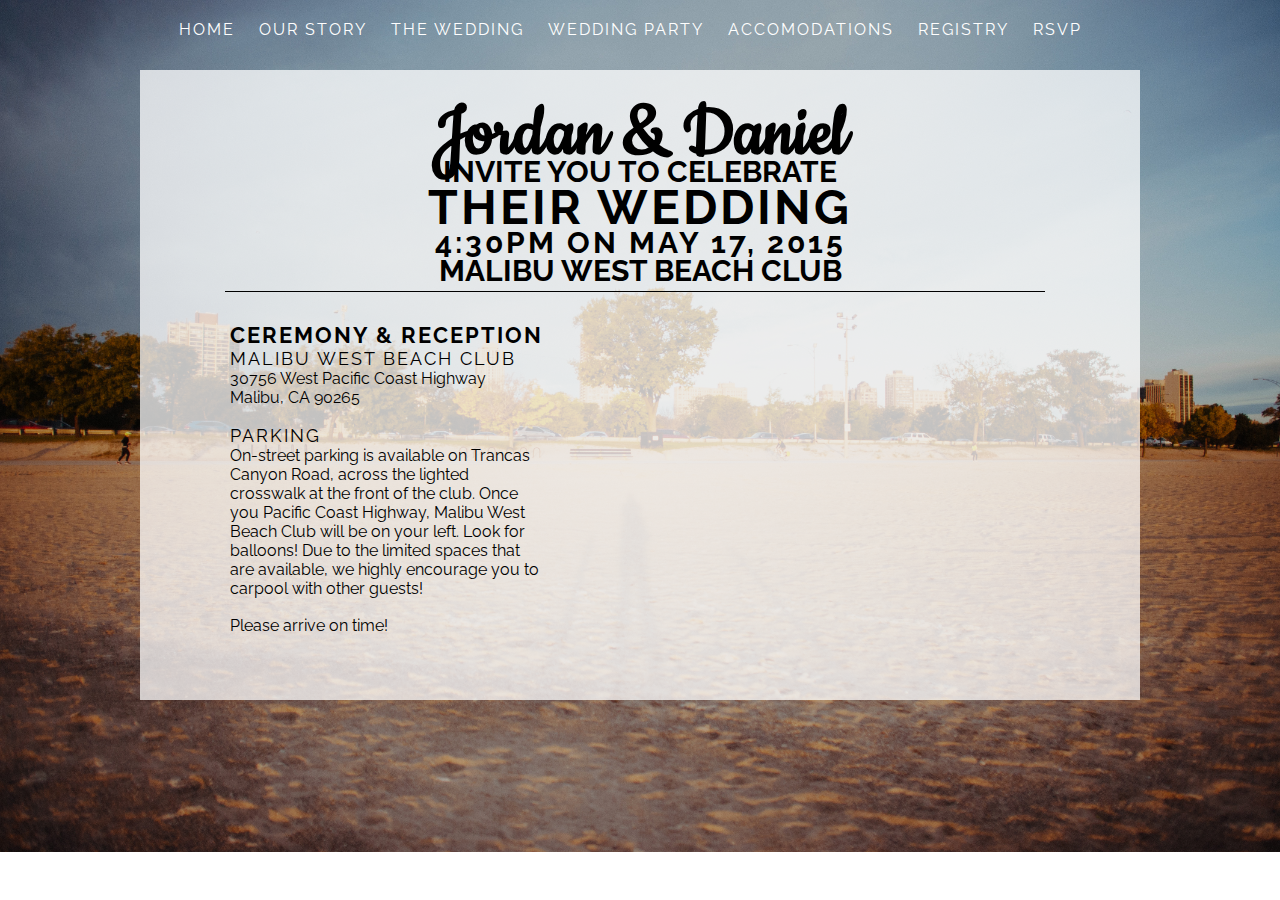
==== location.html @ b2fd9dd1 "Initial commiyt" ====
<!DOCTYPE html>
<html>
<head>
	<link rel="stylesheet" href="style.css">
	<link href='http://fonts.googleapis.com/css?family=Questrial:400|Raleway:400|Source+Sans+Pro:400|Cookie:400|PT+Sans:400' rel='stylesheet' type='text/css'>
	<title>Jordan & Daniel's Wedding</title>
</head>
<body>
	<div id="header">
		<ul class="navigation">
			<li><a href="index.html">HOME</a></li>
			<li><a href="ourstory.html">OUR STORY</a></li>
			<li><a href="location.html">THE WEDDING</a></li>
			<li><a href="#">WEDDING PARTY</a></li>
			<li><a href="travelinfo.html">ACCOMODATIONS</a></li>
			<li><a href="#">REGISTRY</a></li>
			<li><a href="#">RSVP</a></li>
		</ul>
	</div>


	<div id="content">
		<h1>Jordan & Daniel</h1>
		<h2>INVITE YOU TO CELEBRATE</h2>
		<h3>THEIR WEDDING</h3>
		<h4>4:30PM ON MAY 17, 2015</h4>
		<h5>MALIBU WEST BEACH CLUB</h5>

		<div id="border"></div>

		<div id="address">
			<h6>CEREMONY & RECEPTION</h6>
			<h7>MALIBU WEST BEACH CLUB</h7>
			<p>30756 West Pacific Coast Highway<br>Malibu, CA 90265</p>
			<br>
			<h7>PARKING</h7>
			<p>On-street parking is available on Trancas Canyon Road, across the lighted crosswalk at the front of the club. Once you Pacific Coast Highway, Malibu West Beach Club will be on your left. Look for balloons! Due to the limited spaces that are available, we highly encourage you to carpool with other guests!</p>
			<br>
			<p>Please arrive on time!</p>
		</div>
		<script type="text/javascript" src="http://maps.google.com/maps/api/js?sensor=false"></script><div style="overflow:hidden;height:350px;width:480px;"><div id="gmap_canvas" style="height:350px;width:480px;"></div><style>#gmap_canvas img{max-width:none!important;background:none!important}</style><a class="google-map-code" href="http://www.trivoo.net/google-maps/" id="get-map-data">trivoo</a></div><script type="text/javascript"> function init_map(){var myOptions = {zoom:13,center:new google.maps.LatLng(34.0306339,-118.84371899999996),mapTypeId: google.maps.MapTypeId.ROADMAP};map = new google.maps.Map(document.getElementById("gmap_canvas"), myOptions);marker = new google.maps.Marker({map: map,position: new google.maps.LatLng(34.0306339, -118.84371899999996)});infowindow = new google.maps.InfoWindow({content:"<b>Malibu West Beach Club</b><br/>30756 Pacific Coast Hwy<br/>90265 Malibu, CA" });google.maps.event.addListener(marker, "click", function(){infowindow.open(map,marker);});infowindow.open(map,marker);}google.maps.event.addDomListener(window, 'load', init_map);</script>
		<br>
	</div>
</body>
<footer>
</footer>
</html>
---- style.css ----
body, div, h1, h2, h3, h4, p, ul, ol, li, img, blockquote {
	margin: 0;
	padding: 0;
	border: 0;
}

body {
	overflow-x: hidden;
	background: url('DSC_8571.jpg') no-repeat;
	background-size: 100%;
	background-attachment: fixed;
}


#header {
	width: 960px; height: 40px;
	margin: 20px auto;
	text-align: center;
}
	ul.navigation {
		list-style-type: none;
		text-align: center;
	}
		ul.navigation li {
			display: inline;
			margin-right: 20px;
		}
			ul.navigation li a {
				text-decoration: none;
				font-family: "Raleway";
				color: #fff;
				font-size: 16px;
				letter-spacing: 2px;
			}

#main {
	width: 960px; position: absolute;
	left: 50%;
	margin: 100px 0 0 -480px;
	/*background: #fff;*/
	padding: 20px;
}

h1 {
	text-align: center;
	font-family: "Cookie";
	color: #000;
	font-size: 80px;
}

h2 {
	text-align: center;
	font-family: "Raleway";
	font-size: 30px;
	margin: -25px;
}
h3 {
	text-align: center;
	font-family: "Raleway";
	font-size: 48px;
	margin-top: 15px;
	letter-spacing: 3px;
}
h4 {
	text-align: center;
	font-family: "Raleway";
	font-size: 30px;
	margin: -10px;
	letter-spacing: 3px;
}
h5 {
	text-align: center;
	font-family: "Raleway";
	font-size: 30px;
	margin: 3px;
}
h6 {
	font-family: "Raleway";
	font-size: 22px;
	margin: 10px 0 0 20px;
	letter-spacing: 2px;
}
h7 {
	font-family: "Raleway";
	font-size: 18px;
	margin: 10px 0 0 20px;
	letter-spacing: 2px;
}
h8 {
	font-family: "Raleway";
	position: relative;
	font-size: 18px;
	margin: 10px 0;
	letter-spacing: 2px;
}

p {
	font-family: "Raleway";
	font-size: 16px;
	margin: 0 0 0 20px;
}
a {
	font-family: "Raleway";
	font-size: 16px;
	color: #2C3539;
	text-decoration: none;
}

#border {
	width: 820px;
	border-bottom: 1px solid #000;
	margin: 0 65px 20px;
}
#content {
	width: 960px; position: absolute;
	left: 50%;
	margin: -10px 0 40px -500px;
	background-color: rgba(255, 255, 255, 0.75);
	padding: 20px;
}

#address {
	margin: 0 20px 0 50px;
	width: 335px;
	float: left;
}
	h9 {
		font-family: "Source Sans Pro";
		font-size: 20px;
		letter-spacing: 2px;
		margin-left: 60px;
	}

#travel {
	width: 820px;
	margin: 0 auto 20px;
}
	#travel img {
		margin: 0 0 20px -5px;
	}
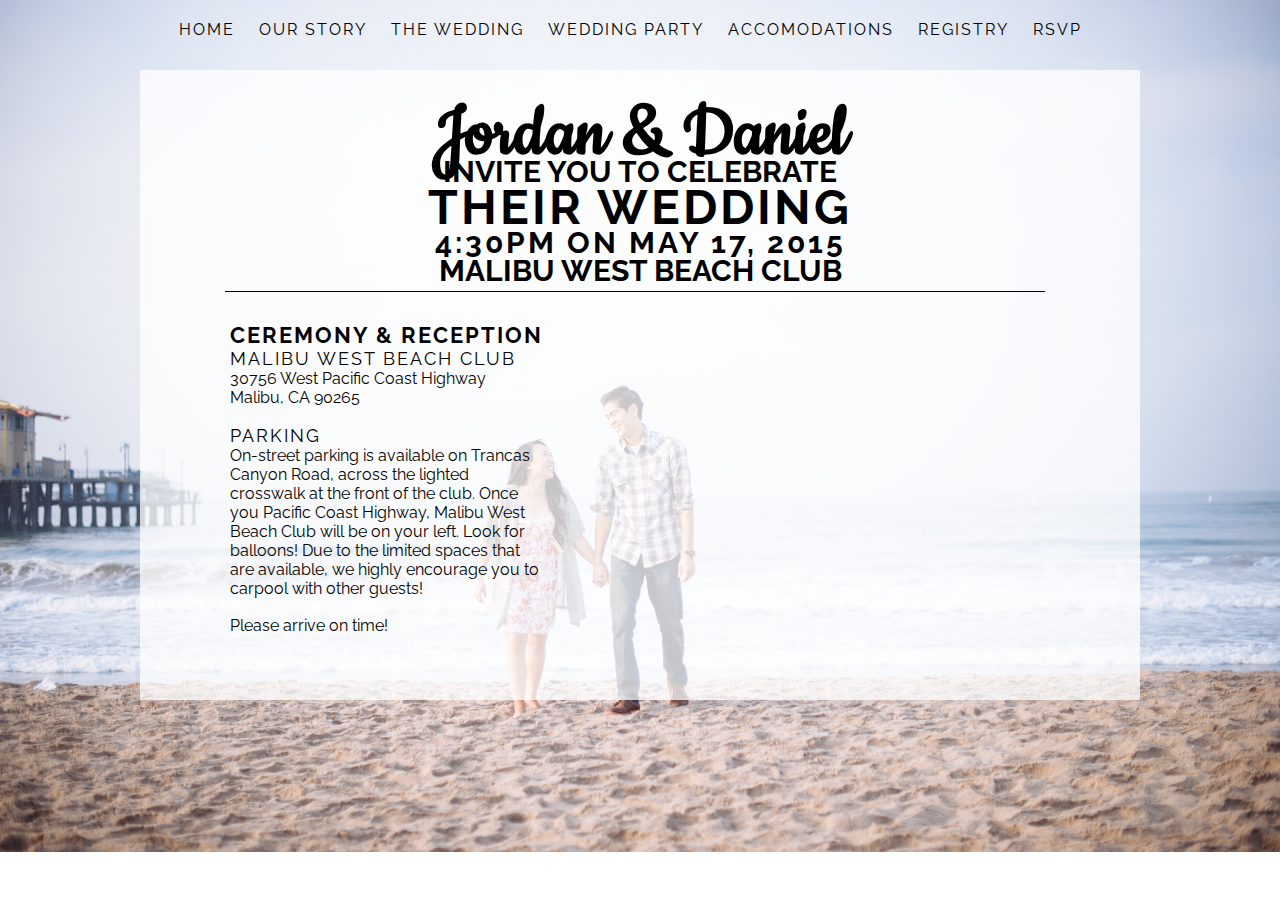
==== commit ff005e46: "stuff" ====
--- a/location.html
+++ b/location.html
@@ -2,7 +2,7 @@
 <html>
 <head>
 	<link rel="stylesheet" href="style.css">
-	<link href='http://fonts.googleapis.com/css?family=Questrial:400|Raleway:400|Source+Sans+Pro:400|Cookie:400|PT+Sans:400' rel='stylesheet' type='text/css'>
+	<link href='https://fonts.googleapis.com/css?family=Questrial:400|Raleway:400|Source+Sans+Pro:400|Cookie:400|PT+Sans:400' rel='stylesheet' type='text/css'>
 	<title>Jordan & Daniel's Wedding</title>
 </head>
 <body>
@@ -11,10 +11,10 @@
 			<li><a href="index.html">HOME</a></li>
 			<li><a href="ourstory.html">OUR STORY</a></li>
 			<li><a href="location.html">THE WEDDING</a></li>
-			<li><a href="#">WEDDING PARTY</a></li>
+			<li><a href="weddingparty.html">WEDDING PARTY</a></li>
 			<li><a href="travelinfo.html">ACCOMODATIONS</a></li>
 			<li><a href="#">REGISTRY</a></li>
-			<li><a href="#">RSVP</a></li>
+			<li><a href="rsvp.html">RSVP</a></li>
 		</ul>
 	</div>
 
@@ -38,10 +38,10 @@
 			<br>
 			<p>Please arrive on time!</p>
 		</div>
-		<script type="text/javascript" src="http://maps.google.com/maps/api/js?sensor=false"></script><div style="overflow:hidden;height:350px;width:480px;"><div id="gmap_canvas" style="height:350px;width:480px;"></div><style>#gmap_canvas img{max-width:none!important;background:none!important}</style><a class="google-map-code" href="http://www.trivoo.net/google-maps/" id="get-map-data">trivoo</a></div><script type="text/javascript"> function init_map(){var myOptions = {zoom:13,center:new google.maps.LatLng(34.0306339,-118.84371899999996),mapTypeId: google.maps.MapTypeId.ROADMAP};map = new google.maps.Map(document.getElementById("gmap_canvas"), myOptions);marker = new google.maps.Marker({map: map,position: new google.maps.LatLng(34.0306339, -118.84371899999996)});infowindow = new google.maps.InfoWindow({content:"<b>Malibu West Beach Club</b><br/>30756 Pacific Coast Hwy<br/>90265 Malibu, CA" });google.maps.event.addListener(marker, "click", function(){infowindow.open(map,marker);});infowindow.open(map,marker);}google.maps.event.addDomListener(window, 'load', init_map);</script>
+		<script type="text/javascript" src="https://maps.google.com/maps/api/js?sensor=false"></script><div style="overflow:hidden;height:350px;width:480px;"><div id="gmap_canvas" style="height:350px;width:480px;"></div><style>#gmap_canvas img{max-width:none!important;background:none!important}</style><a class="google-map-code" href="http://www.trivoo.net/google-maps/" id="get-map-data">trivoo</a></div><script type="text/javascript"> function init_map(){var myOptions = {zoom:13,center:new google.maps.LatLng(34.0306339,-118.84371899999996),mapTypeId: google.maps.MapTypeId.ROADMAP};map = new google.maps.Map(document.getElementById("gmap_canvas"), myOptions);marker = new google.maps.Marker({map: map,position: new google.maps.LatLng(34.0306339, -118.84371899999996)});infowindow = new google.maps.InfoWindow({content:"<b>Malibu West Beach Club</b><br/>30756 Pacific Coast Hwy<br/>90265 Malibu, CA" });google.maps.event.addListener(marker, "click", function(){infowindow.open(map,marker);});infowindow.open(map,marker);}google.maps.event.addDomListener(window, 'load', init_map);</script>
 		<br>
 	</div>
 </body>
 <footer>
 </footer>
-</html>+</html>
--- a/style.css
+++ b/style.css
@@ -6,7 +6,7 @@
 
 body {
 	overflow-x: hidden;
-	background: url('DSC_8571.jpg') no-repeat;
+	background: url('DSC_1713.jpg') no-repeat;
 	background-size: 100%;
 	background-attachment: fixed;
 }
@@ -28,7 +28,7 @@
 			ul.navigation li a {
 				text-decoration: none;
 				font-family: "Raleway";
-				color: #fff;
+				color: #000;
 				font-size: 16px;
 				letter-spacing: 2px;
 			}
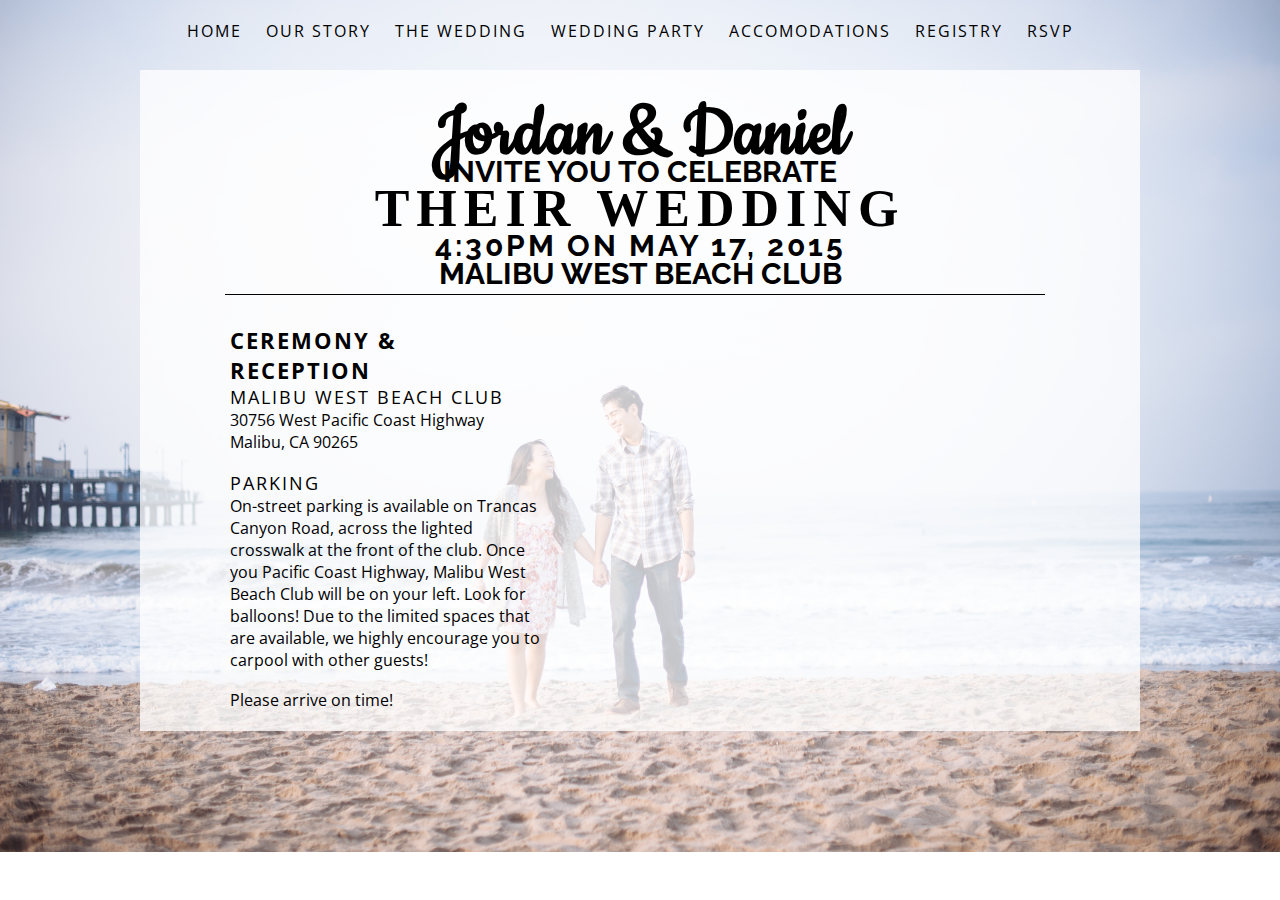
==== commit bbe95b1e: "fonts" ====
--- a/location.html
+++ b/location.html
@@ -2,7 +2,7 @@
 <html>
 <head>
 	<link rel="stylesheet" href="style.css">
-	<link href='https://fonts.googleapis.com/css?family=Questrial:400|Raleway:400|Source+Sans+Pro:400|Cookie:400|PT+Sans:400' rel='stylesheet' type='text/css'>
+	<link href='https://fonts.googleapis.com/css?family=Questrial:400|Raleway:400|Open+Sans:400|Source+Sans+Pro:400|Cookie:400|PT+Sans:400' rel='stylesheet' type='text/css'>
 	<title>Jordan & Daniel's Wedding</title>
 </head>
 <body>
@@ -13,7 +13,7 @@
 			<li><a href="location.html">THE WEDDING</a></li>
 			<li><a href="weddingparty.html">WEDDING PARTY</a></li>
 			<li><a href="travelinfo.html">ACCOMODATIONS</a></li>
-			<li><a href="#">REGISTRY</a></li>
+			<li><a href="registries.html">REGISTRY</a></li>
 			<li><a href="rsvp.html">RSVP</a></li>
 		</ul>
 	</div>
--- a/style.css
+++ b/style.css
@@ -27,7 +27,7 @@
 		}
 			ul.navigation li a {
 				text-decoration: none;
-				font-family: "Raleway";
+				font-family: "Open Sans";
 				color: #000;
 				font-size: 16px;
 				letter-spacing: 2px;
@@ -56,10 +56,10 @@
 }
 h3 {
 	text-align: center;
-	font-family: "Raleway";
-	font-size: 48px;
+	font-family: "Clicker Script";
+	font-size: 52px;
 	margin-top: 15px;
-	letter-spacing: 3px;
+	letter-spacing: 7px;
 }
 h4 {
 	text-align: center;
@@ -75,32 +75,42 @@
 	margin: 3px;
 }
 h6 {
-	font-family: "Raleway";
+	font-family: "Open Sans";
 	font-size: 22px;
 	margin: 10px 0 0 20px;
 	letter-spacing: 2px;
 }
 h7 {
-	font-family: "Raleway";
+	font-family: "Open Sans";
 	font-size: 18px;
 	margin: 10px 0 0 20px;
 	letter-spacing: 2px;
 }
 h8 {
-	font-family: "Raleway";
+	font-family: "Open Sans";
 	position: relative;
 	font-size: 18px;
 	margin: 10px 0;
 	letter-spacing: 2px;
+	font-weight: bold;
+}
+h10 {
+	font-family: "Open Sans";
+	position: relative;
+	font-size: 16px;
+	margin: 10px 0 20px 0;
+	letter-spacing: 2px;
+	font-weight: bold;
+
 }
 
 p {
-	font-family: "Raleway";
+	font-family: "Open Sans";
 	font-size: 16px;
 	margin: 0 0 0 20px;
 }
 a {
-	font-family: "Raleway";
+	font-family: "Open Sans";
 	font-size: 16px;
 	color: #2C3539;
 	text-decoration: none;
@@ -110,6 +120,12 @@
 	width: 820px;
 	border-bottom: 1px solid #000;
 	margin: 0 65px 20px;
+}
+
+#border2 {
+	width: 820px;
+	border-bottom: 1px solid #000;
+	margin-bottom: 20px;
 }
 #content {
 	width: 960px; position: absolute;
@@ -138,3 +154,64 @@
 	#travel img {
 		margin: 0 0 20px -5px;
 	}
+
+#weddingparty {
+	width: 820px;
+	margin: 0 auto 20px;
+}
+	#bio {
+		width: 820px; height: 235px;
+		margin-top: 20px;
+	}
+	#bio img {
+		float: left;
+	}
+		#description {
+			float: left;
+			width: 400px;
+			margin-left: 20px;
+		}
+		#description p {
+			margin-top: 10px;
+		}
+
+#rsvp {
+	width: 820px;
+	margin: 0 auto 20px;
+}
+#rsvp form {
+	margin-left: 20px;
+	margin-top: 0px;
+	float: left;
+}
+#rsvp label {
+	font-family: "Open Sans";
+}
+#rsvp input[type="text"] {
+	font-family: "Open Sans";
+	margin-bottom: 10px;
+	margin-left: 10px;
+}
+	#rsvp ul {
+		margin-left: 30px;
+	}
+	#rsvp ul li {
+		list-style: none;
+	}
+#rsvp img {
+	float: left;
+	margin-left: 80px;
+}
+#weddingparty #groomsmen img {
+	margin-left: 100px;
+}
+
+#registry {
+	width: 820px;
+	margin: 0 auto 20px;
+	background-color: #fff;
+}
+	#registry img {
+		margin-left: 100px;
+		margin-top: 30px;
+	}	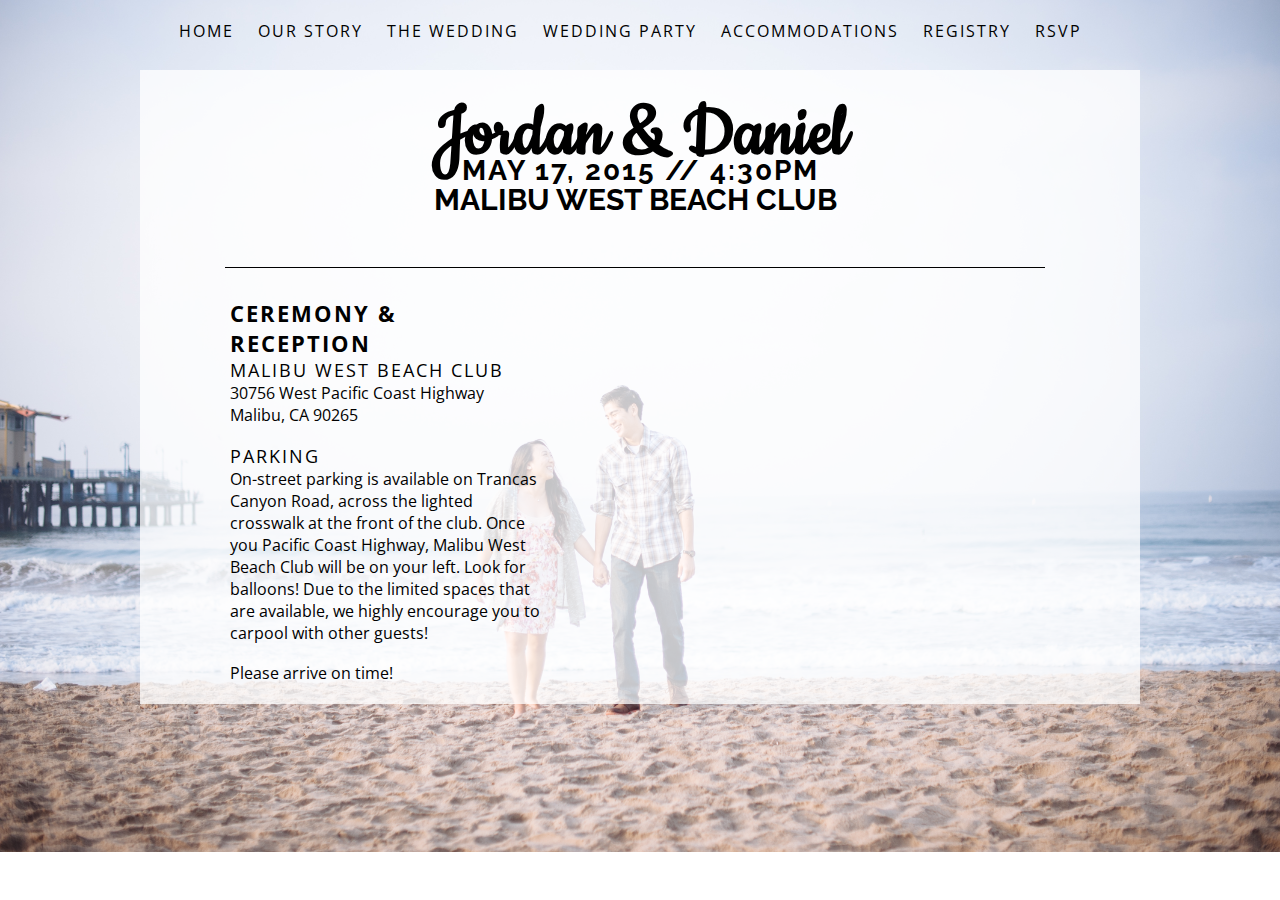
==== commit 2325c1d8: "updated" ====
--- a/location.html
+++ b/location.html
@@ -12,7 +12,7 @@
 			<li><a href="ourstory.html">OUR STORY</a></li>
 			<li><a href="location.html">THE WEDDING</a></li>
 			<li><a href="weddingparty.html">WEDDING PARTY</a></li>
-			<li><a href="travelinfo.html">ACCOMODATIONS</a></li>
+			<li><a href="travelinfo.html">ACCOMMODATIONS</a></li>
 			<li><a href="registries.html">REGISTRY</a></li>
 			<li><a href="rsvp.html">RSVP</a></li>
 		</ul>
@@ -21,9 +21,9 @@
 
 	<div id="content">
 		<h1>Jordan & Daniel</h1>
-		<h2>INVITE YOU TO CELEBRATE</h2>
-		<h3>THEIR WEDDING</h3>
-		<h4>4:30PM ON MAY 17, 2015</h4>
+		<!-- <h2>INVITE YOU TO CELEBRATE</h2>
+		<h3>THEIR WEDDING</h3> -->
+		<h4>MAY 17, 2015 // 4:30PM</h4>
 		<h5>MALIBU WEST BEACH CLUB</h5>
 
 		<div id="border"></div>
--- a/style.css
+++ b/style.css
@@ -51,28 +51,31 @@
 h2 {
 	text-align: center;
 	font-family: "Raleway";
-	font-size: 30px;
+	font-size: 28px;
 	margin: -25px;
+	margin-left: 5px;
 }
 h3 {
 	text-align: center;
-	font-family: "Clicker Script";
-	font-size: 52px;
-	margin-top: 15px;
-	letter-spacing: 7px;
+	font-family: "Fredericka the Great";
+	font-size: 65px;
+	margin-top: 10px;
+	margin-left: 5px;
 }
 h4 {
+	text-align: center;
+	font-family: "Raleway";
+	font-size: 28px;
+	margin-top: -25px;
+	margin-bottom: 5px;
+	letter-spacing: 2px;
+}
+h5 {
 	text-align: center;
 	font-family: "Raleway";
 	font-size: 30px;
-	margin: -10px;
-	letter-spacing: 3px;
-}
-h5 {
-	text-align: center;
-	font-family: "Raleway";
-	font-size: 30px;
-	margin: 3px;
+	margin-top: -10px;
+	margin-left: -10px;
 }
 h6 {
 	font-family: "Open Sans";
@@ -163,6 +166,7 @@
 		width: 820px; height: 235px;
 		margin-top: 20px;
 	}
+
 	#bio img {
 		float: left;
 	}
@@ -204,6 +208,7 @@
 }
 #weddingparty #groomsmen img {
 	margin-left: 100px;
+	margin-top: 160px;
 }
 
 #registry {
